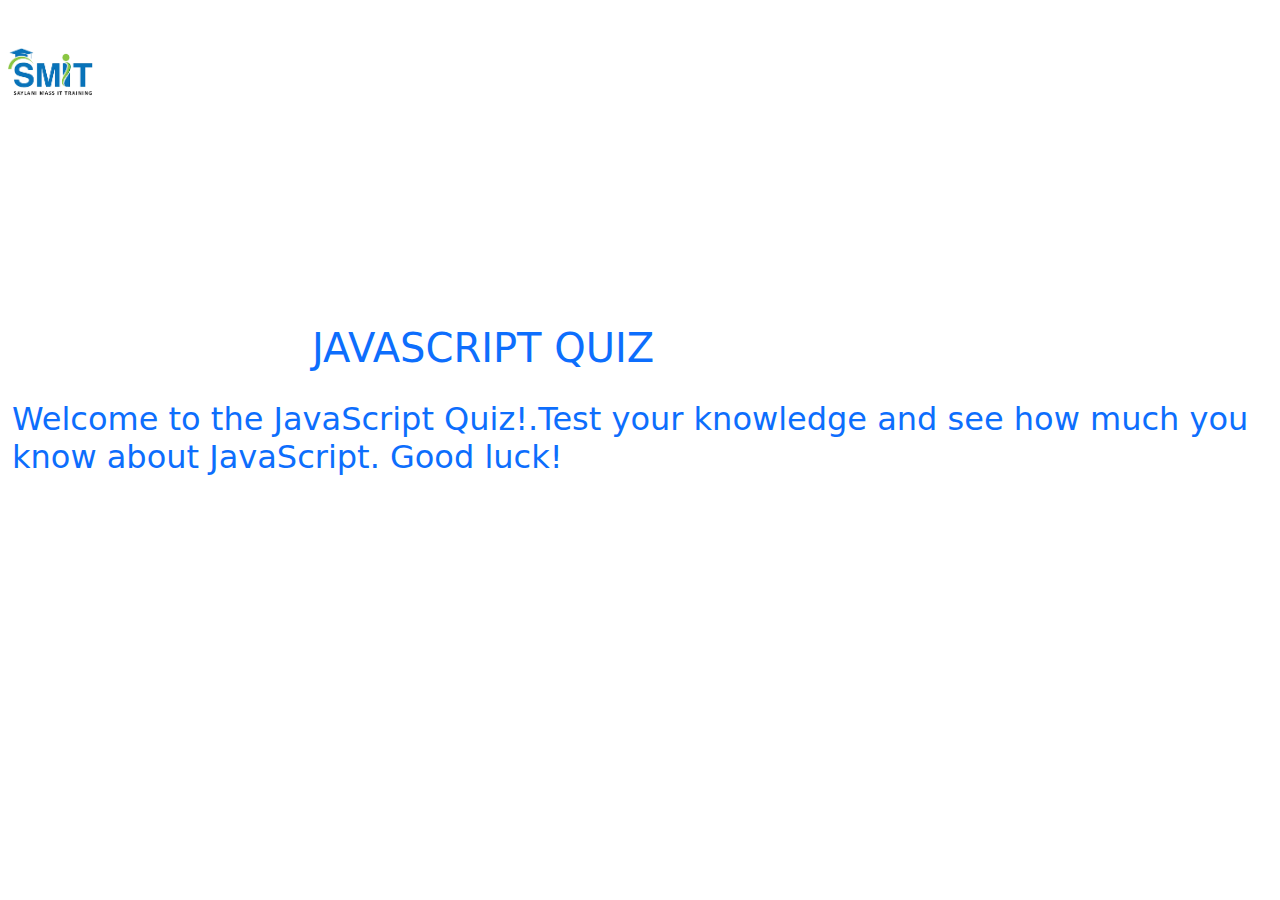
==== quiz.html @ d8cdc1a7 "HOORIAMOHTASHIM 277088 AASMAQASIM 191385" ====
<!DOCTYPE html>
<html lang="en">

<head>
    <meta charset="UTF-8">
    <meta name="viewport" content="width=device-width, initial-scale=1.0">
    <title>Quiz of HTML and CSS</title>

    <link href="https://cdn.jsdelivr.net/npm/bootstrap@5.3.3/dist/css/bootstrap.min.css" rel="stylesheet"
        integrity="sha384-QWTKZyjpPEjISv5WaRU9OFeRpok6YctnYmDr5pNlyT2bRjXh0JMhjY6hW+ALEwIH" crossorigin="anonymous">

        <style>
            h1{
            padding:200px 300px 20px 300px;
            
            }
            @media (max-width:600px) {
                h1{
                    padding: 200px 50px 20px 50px !important;
                }
            }
        </style>
</head>

<body>
    <img src="Asset\smit logo.png" alt="SMIT logo" class="img-fluid mt-4" width="100"
        height="70">

   <div class="container-fluid">
    <h1 class=" text-primary">JAVASCRIPT QUIZ </h1>
    <h2 class="text-primary">Welcome to the JavaScript Quiz!.Test your knowledge and see how much you know about JavaScript. Good luck!    </h2>
   </div>
    <script src="app.js"></script>
</body>

</html>
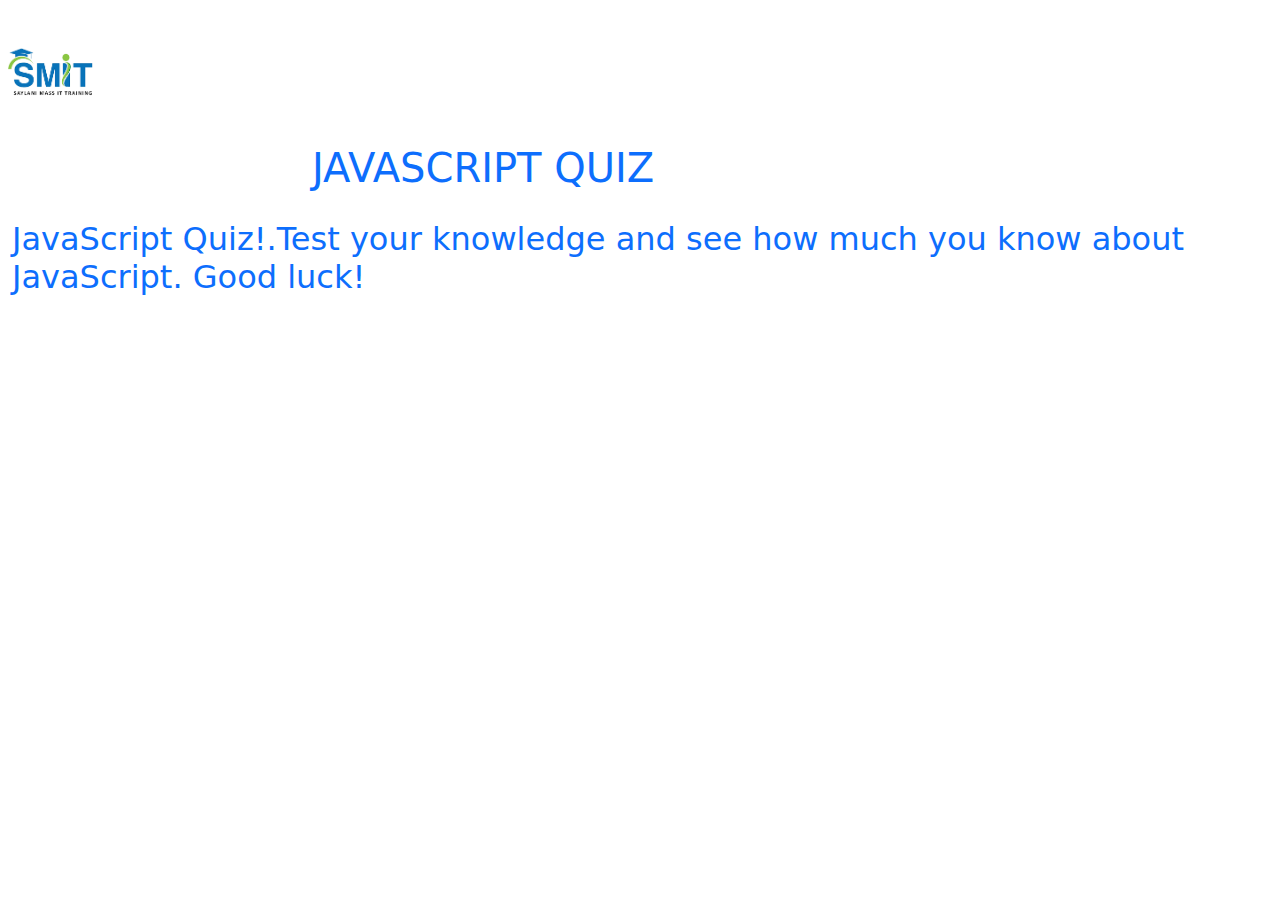
==== commit 79fcee3b: "HOORIAMOHTASHIM 277088 AASMAQASIM 191385" ====
--- a/quiz.html
+++ b/quiz.html
@@ -11,7 +11,7 @@
 
         <style>
             h1{
-            padding:200px 300px 20px 300px;
+            padding:20px 300px 20px 300px;
             
             }
             @media (max-width:600px) {
@@ -28,7 +28,7 @@
 
    <div class="container-fluid">
     <h1 class=" text-primary">JAVASCRIPT QUIZ </h1>
-    <h2 class="text-primary">Welcome to the JavaScript Quiz!.Test your knowledge and see how much you know about JavaScript. Good luck!    </h2>
+    <h2 class="text-primary"> JavaScript Quiz!.Test your knowledge and see how much you know about JavaScript. Good luck!    </h2>
    </div>
     <script src="app.js"></script>
 </body>
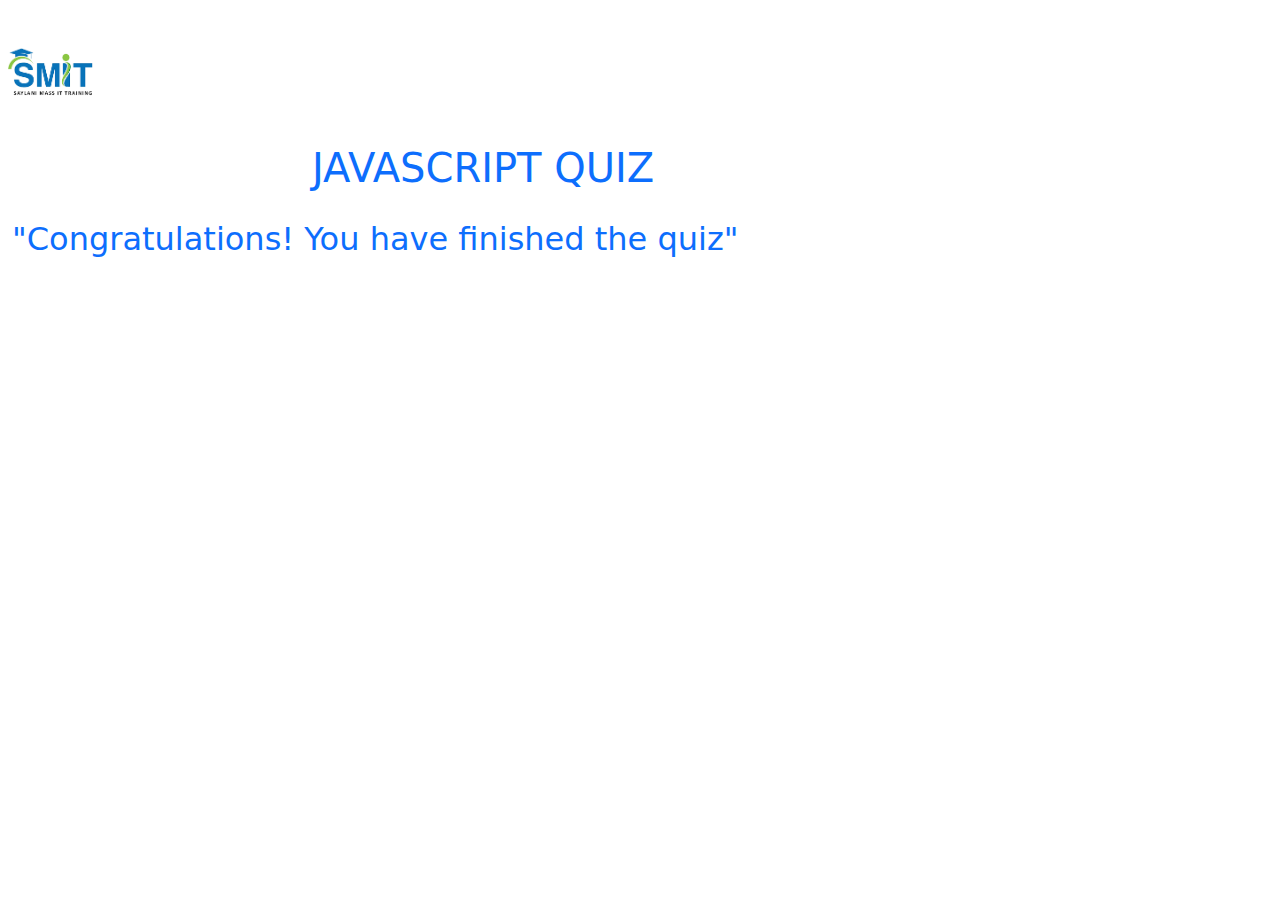
==== commit ee219779: "first commit" ====
--- a/quiz.html
+++ b/quiz.html
@@ -9,27 +9,27 @@
     <link href="https://cdn.jsdelivr.net/npm/bootstrap@5.3.3/dist/css/bootstrap.min.css" rel="stylesheet"
         integrity="sha384-QWTKZyjpPEjISv5WaRU9OFeRpok6YctnYmDr5pNlyT2bRjXh0JMhjY6hW+ALEwIH" crossorigin="anonymous">
 
-        <style>
-            h1{
-            padding:20px 300px 20px 300px;
-            
+    <style>
+        h1 {
+            padding: 20px 300px 20px 300px;
+
+        }
+
+        @media (max-width:600px) {
+            h1 {
+                padding: 200px 50px 20px 50px !important;
             }
-            @media (max-width:600px) {
-                h1{
-                    padding: 200px 50px 20px 50px !important;
-                }
-            }
-        </style>
+        }
+    </style>
 </head>
 
 <body>
-    <img src="Asset\smit logo.png" alt="SMIT logo" class="img-fluid mt-4" width="100"
-        height="70">
+    <img src="Asset\smit logo.png" alt="SMIT logo" class="img-fluid mt-4" width="100" height="70">
 
-   <div class="container-fluid">
-    <h1 class=" text-primary">JAVASCRIPT QUIZ </h1>
-    <h2 class="text-primary"> JavaScript Quiz!.Test your knowledge and see how much you know about JavaScript. Good luck!    </h2>
-   </div>
+    <div class="container-fluid">
+        <h1 class=" text-primary">JAVASCRIPT QUIZ </h1>
+        <h2 class="text-primary">"Congratulations! You have finished the quiz" </h2>
+    </div>
     <script src="app.js"></script>
 </body>
 
